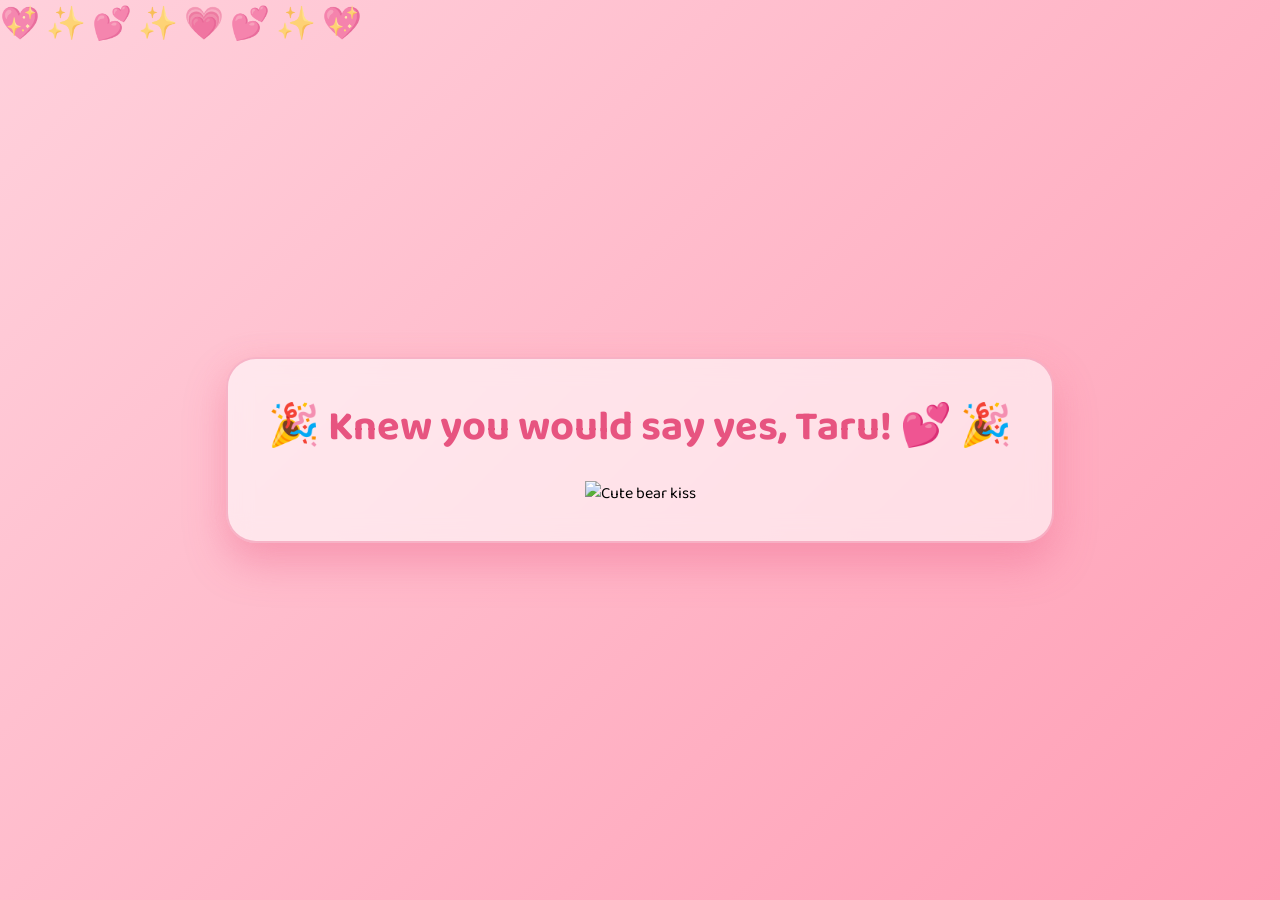
==== yes_page.html @ 82541a5a "Add files via upload" ====
<!DOCTYPE html>
<html lang="en">
<head>
  <meta charset="UTF-8" />
  <meta name="viewport" content="width=device-width, initial-scale=1.0" />
  <title>Knew You Would Say Yes 💖</title>

  <!-- Baloo 2 font -->
  <link href="https://fonts.googleapis.com/css2?family=Baloo+2:wght@500;700&display=swap" rel="stylesheet">

  <!-- Yes page styles -->
  <link rel="stylesheet" href="yes_style.css">
</head>
<body>

  <!-- Confetti / background layer -->
  <div class="confetti"></div>

  <!-- Main content -->
  <div class="container bounce-in">
    <h1 class="wiggle">🎉 Knew you would say yes, Taru! 💕 🎉</h1>

    <div class="gif_container bob">
      <img
        src="https://media.tenor.com/gUiu1zyxfzYAAAAi/bear-kiss-bear-kisses.gif"
        alt="Cute bear kiss"
      />
    </div>
  </div>

</body>
</html>
---- yes_style.css ----
/* =========================
   Base page styling
========================= */

body {
  margin: 0;
  height: 100vh;
  background: linear-gradient(135deg, #ffd1dc, #ff9eb5);
  font-family: 'Baloo 2', cursive;
  display: flex;
  justify-content: center;
  align-items: center;
  overflow: hidden;
  position: relative;
}

/* =========================
   Confetti background
========================= */

.confetti {
  position: fixed;
  inset: 0;
  z-index: 0;
  pointer-events: none;
}

.confetti::before {
  content: "💖 ✨ 💕 ✨ 💗 💕 ✨ 💖";
  position: absolute;
  inset: 0;
  font-size: 2rem;
  animation: confettiFall 12s linear infinite;
  opacity: 0.6;
}

/* =========================
   Main card container
========================= */

.container {
  position: relative;
  z-index: 2;
  background: rgba(255, 255, 255, 0.6);
  backdrop-filter: blur(12px);
  border-radius: 30px;
  padding: 35px 40px;
  text-align: center;
  border: 2px solid rgba(231, 84, 128, 0.35);
  box-shadow:
    0 20px 40px rgba(231, 84, 128, 0.35),
    0 0 25px rgba(255, 182, 193, 0.4);
}

/* =========================
   Heading
========================= */

h1 {
  margin: 0 0 20px;
  color: #e75480;
  font-size: 2.6em;
}

/* =========================
   GIF styling
========================= */

.gif_container img {
  width: 280px;
  max-width: 80vw;
  position: relative;
  z-index: 3;
}

/* =========================
   Animations
========================= */

@keyframes bounceIn {
  0% {
    transform: scale(0.6);
    opacity: 0;
  }
  100% {
    transform: scale(1);
    opacity: 1;
  }
}

.bounce-in {
  animation: bounceIn 0.8s ease-out;
}

@keyframes wiggle {
  0%, 100% { transform: rotate(0deg); }
  25% { transform: rotate(-2deg); }
  75% { transform: rotate(2deg); }
}

.wiggle {
  animation: wiggle 2.5s infinite;
}

@keyframes bob {
  0%, 100% { transform: translateY(0); }
  50% { transform: translateY(-10px); }
}

.bob {
  animation: bob 3s infinite;
}

@keyframes confettiFall {
  from { transform: translateY(-100%); }
  to { transform: translateY(100%); }
}

/* =========================
   Mobile adjustments
========================= */

@media (max-width: 480px) {
  h1 {
    font-size: 2.1em;
  }

  .container {
    padding: 28px 24px;
  }
}
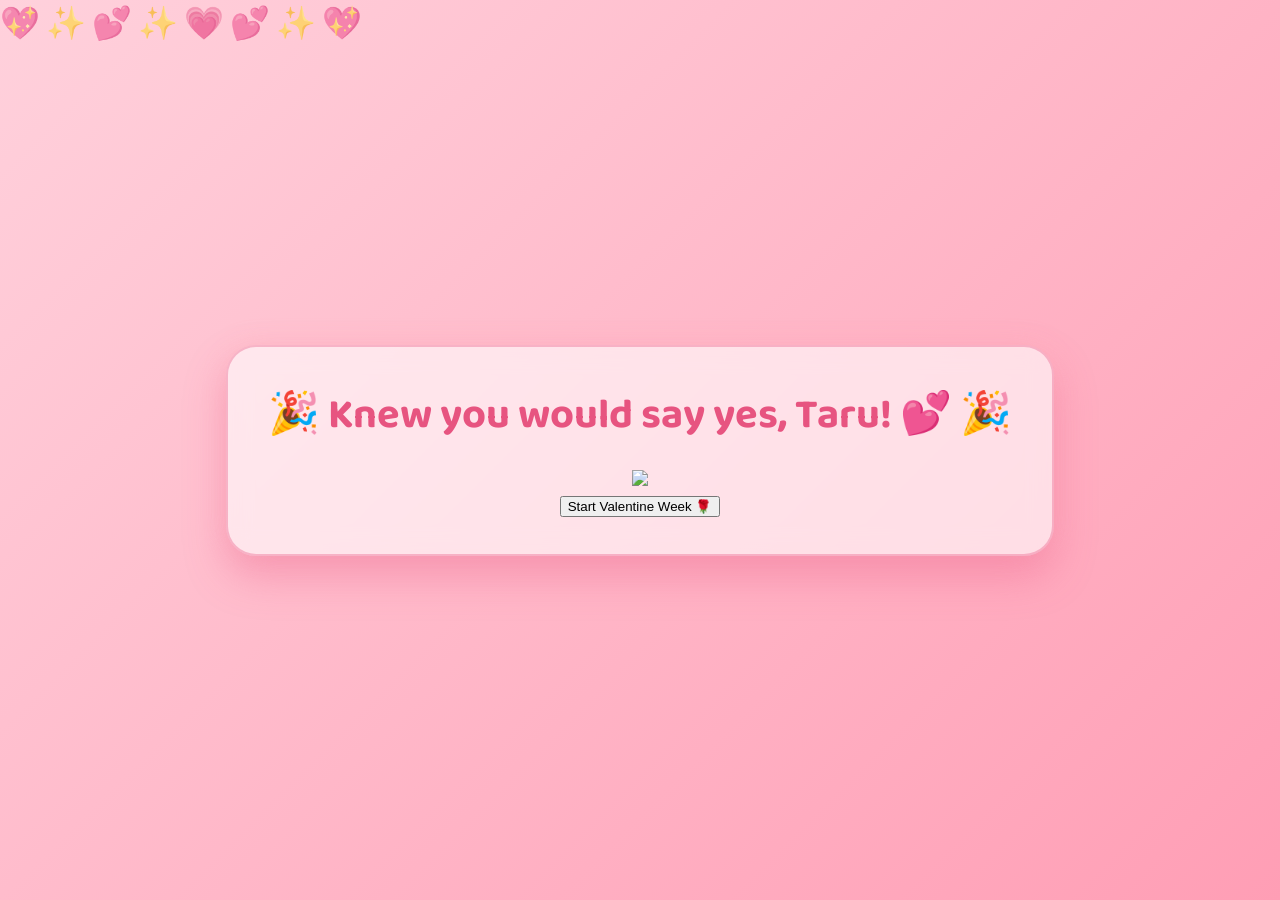
==== commit d9c3acdf: "Update yes_page.html" ====
--- a/yes_page.html
+++ b/yes_page.html
@@ -18,15 +18,23 @@
 
   <!-- Main content -->
   <div class="container bounce-in">
-    <h1 class="wiggle">🎉 Knew you would say yes, Taru! 💕 🎉</h1>
+  <h1 class="wiggle">🎉 Knew you would say yes, Taru! 💕 🎉</h1>
 
-    <div class="gif_container bob">
-      <img
-        src="https://media.tenor.com/gUiu1zyxfzYAAAAi/bear-kiss-bear-kisses.gif"
-        alt="Cute bear kiss"
-      />
-    </div>
+  	<div class="gif_container bob">
+   	 <img src="https://media.tenor.com/gUiu1zyxfzYAAAAi/bear-kiss-bear-kisses.gif">
+  	</div>
+
+  	<button class="continue-button" onclick="goToRoseDay()">
+   	 Start Valentine Week 🌹
+  	</button>
+	</div>
   </div>
+
+<script>
+  function goToRoseDay() {
+  window.location.href = "rose-day/rose_unlock.html";
+}
+</script>
 
 </body>
 </html>
